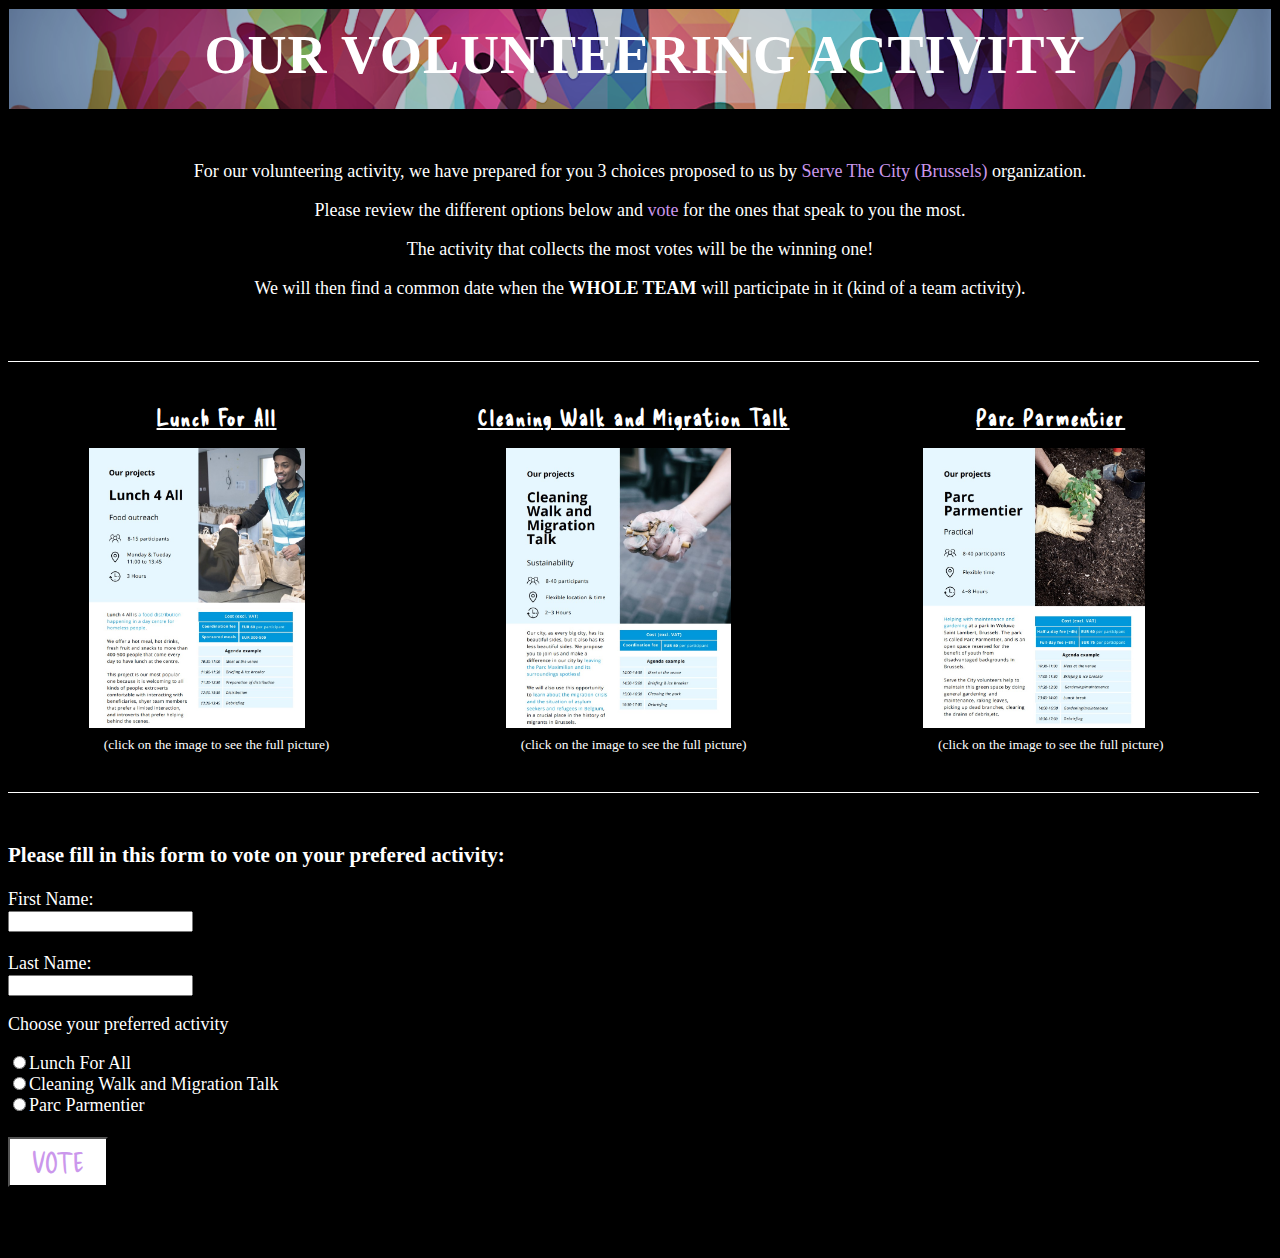
==== index.html @ 5f76bf3d "Initial commit" ====
<!DOCTYPE html>
<html>
<head>
    <meta charset="UTF-8">
    <meta name="viewport" content="width=device-width, initial-scale=1.0">
    <title>Volunteering Options</title>
    <link rel="stylesheet" href="resources/css/style.css">
    <link href="https://fonts.googleapis.com/css2?family=Abril+Fatface&family=Dancing+Script:wght@500&family=Delicious+Handrawn&family=Edu+NSW+ACT+Foundation:wght@500&family=Lato:wght@100;300;400&family=Merriweather:ital@0;1&family=Montserrat+Alternates:wght@300;400&family=Raleway:ital,wght@0,400;0,500;1,400&family=Shantell+Sans:ital,wght@0,300;0,400;1,300&family=Space+Mono&family=Special+Elite&family=Work+Sans:wght@500&display=swap" rel="stylesheet">
</head>

<body>

<!-- Header section --> 
    
<header>
    <div id="header">
        <h1>Our Volunteering Activity</h1>
    </div>
    <div id="mypg">
        <p>For our volunteering activity, we have prepared for you 3 choices proposed to us by <a href="https://www.servethecity.brussels/">Serve The City (Brussels)</a> organization.</p>
        <p>Please review the different options below and <a href="#bottom">vote</a> for the ones that speak to you the most.</p>
        <p>The activity that collects the most votes will be the winning one!</p>
        <p>We will then find a common date when the <strong>WHOLE TEAM</strong> will participate in it (kind of a team activity).</p>
    </div>
</header>    

    
<!-- Main section --> 
    
<main class="container">
    <div class='div'>
        <h2>Lunch For All</h2>
        <a href="v1.html" target="_blank"><img src="resources/images/Volunteering1.jpg" alt="Lunch for all infographics"></a>
        <p>(click on the image to see the full picture)</p>
    </div>
    <div class='div'>
        <h2>Cleaning Walk and Migration Talk</h2>
        <a href="v2.html" target="_blank"><img src="resources/images/Volunteering2.jpg" alt="Cleaning Walk and Migration Talk infographic"></a>
        <p>(click on the image to see the full picture)</p>
    </div>
    <div class='div'>
        <h2>Parc Parmentier</h2>
        <a href="v3.html" target="_blank"><img src="resources/images/Volunteering3.jpg" alt="Parc Parmentier infographic"></a>
        <p>(click on the image to see the full picture)</p>
    </div>
</main>

    
<!-- Vote section -->
    
<div>
    <h3 id="bottom">Please fill in this form to vote on your prefered activity:</h3>
    <form action="mailto:katerina.mala@the-network.com" method="POST" enctype="multipart/form-data" name="EmailForm">
        <label for="fname">First Name:</label><br>
        <input type="text" id="fname" name="fname" required><br><br>
        <label for="lname">Last Name:</label><br>
        <input for="text" id="lname" name="lname" required><br>
        <p>Choose your preferred activity</p>
        <label><input type="radio" id="v1" name="activity" value="Lunch For All" required>Lunch For All</label><br>
        <label><input type="radio" id="v2" name="activity" value="Cleaning Walk and Migration Talk">Cleaning Walk and Migration Talk</label><br>
        <label><input type="radio" id="v3" name="activity" value="Parc Parmentier">Parc Parmentier</label><br><br>
        <input class="button" type="submit" value="Vote"><br>
    </form>
</div>   
    
<br>
<br>
<br>
    

</body>
</html>
---- resources/css/style.css ----
/* General styling */

body {
    font-family: Calibri;
    font-size: 18px;
    color: #fff;
    background-color: #000;
    width: auto;
}

a {
    text-decoration: none;
    color: #CB97EC;
}

/* Header section */

#header {
    width: auto;
    height: 100px;
    background-image: url(../images/volunteer.png);
    background-position: center;
    background-repeat: no-repeat;
    background-size: cover;
    border: 1px solid #000;
    margin-bottom: 4%;
}

h1 {
    text-transform: uppercase;
    font-size: 3em;
    text-align: center;
    margin-left: 10px;
    margin-top: 15px;
    letter-spacing: 1px;
}

#mypg {
    text-align: center;
    width: auto;
    height: 200px;
}


/* Volunteering options */

.container {
    display: flex;
    justify-content: space-around;
    width: 99%;
    height: 430px;
    border-top: 1px solid #fff;
    border-bottom: 1px solid #fff;
    margin-bottom: 4%;
}

.div {
    width: 30%;
    height: 380px;
    margin-top: 2%;
}

h2 {
    text-align: center;
    font-size: 1.2em;
    text-decoration: underline;
    font-family: "Delicious Handrawn";
    letter-spacing: 2px;
}

img {
    width: auto;
    height: 280px;
    margin-left: 60px;
}

.div p {
    text-align: center;
    margin-top: 1%;
    font-size: 0.75em;
}

/* Vx options */


.img1 {
    display: block;
    width: 45%;
    height: 600px;
    margin: 30px auto;
}


/* Vote button */

.button {
    width: 100px;
    height: 50px;
    color: #CB97EC;
    font-size: 1.5em;
    text-transform: uppercase;
    background-color: #fff;
    font-family: "Delicious Handrawn";
}
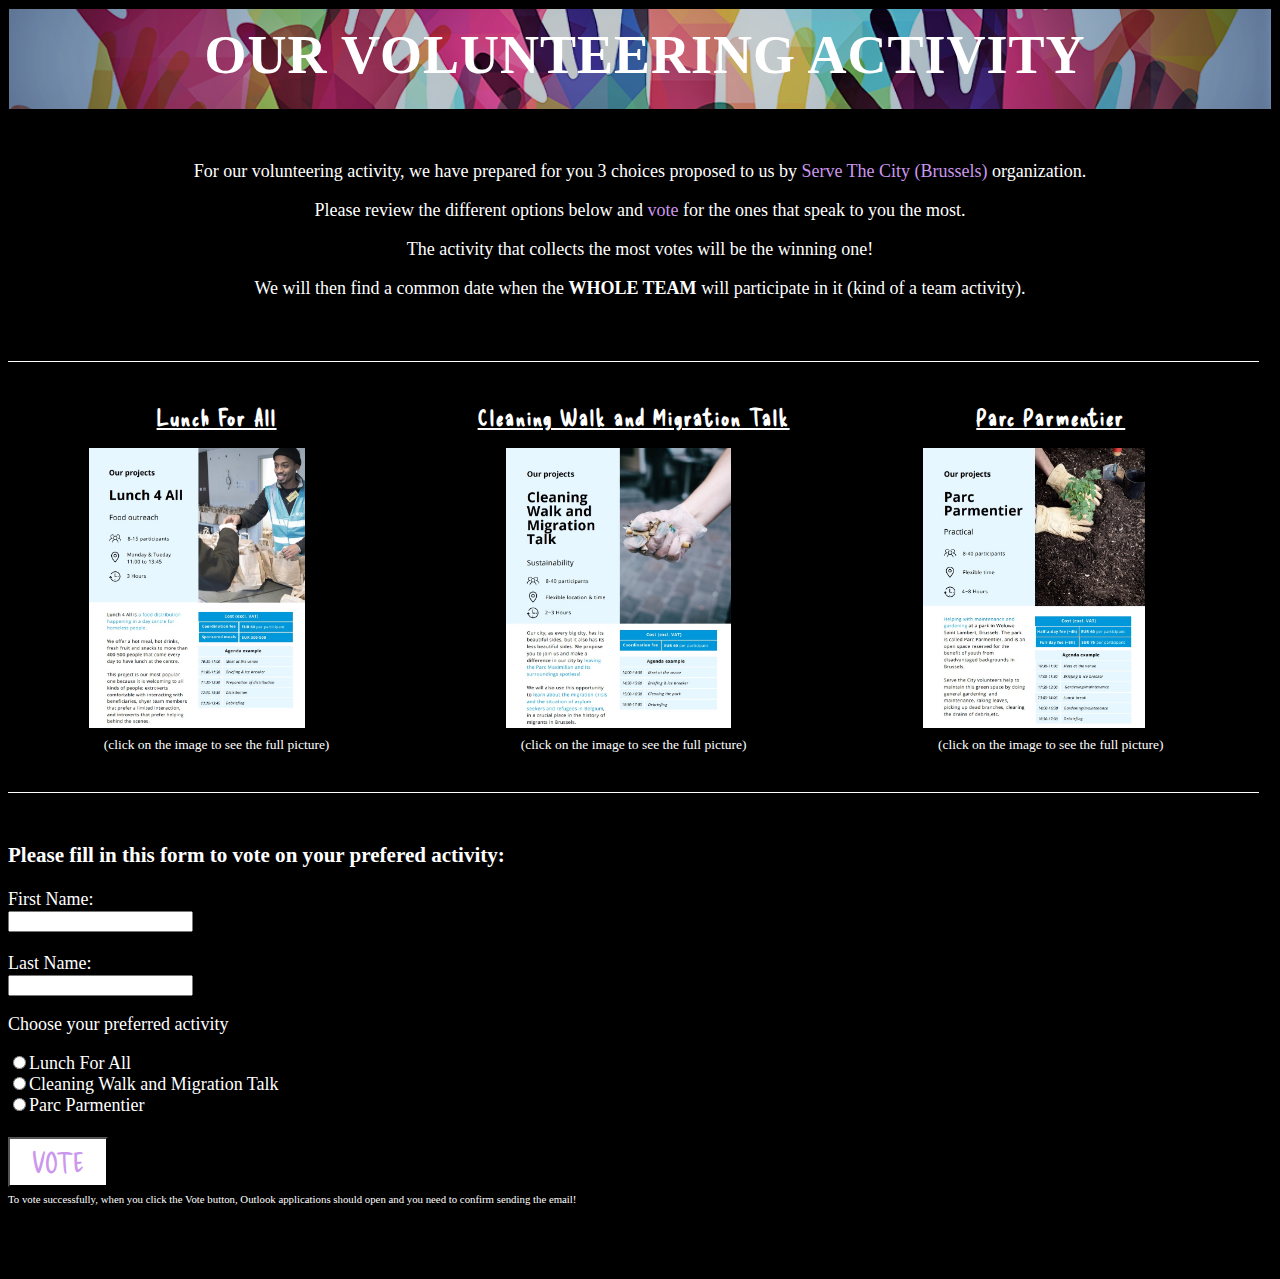
==== commit 9fe3a1a3: "Changes in vote button" ====
--- a/index.html
+++ b/index.html
@@ -60,6 +60,7 @@
         <label><input type="radio" id="v2" name="activity" value="Cleaning Walk and Migration Talk">Cleaning Walk and Migration Talk</label><br>
         <label><input type="radio" id="v3" name="activity" value="Parc Parmentier">Parc Parmentier</label><br><br>
         <input class="button" type="submit" value="Vote"><br>
+        <label id="message">To vote successfully, when you click the Vote button, Outlook applications should open and you need to confirm sending the email!</label>
     </form>
 </div>   
     
--- a/resources/css/style.css
+++ b/resources/css/style.css
@@ -96,9 +96,18 @@
 .button {
     width: 100px;
     height: 50px;
+    font-size: 1.5em;
     color: #CB97EC;
-    font-size: 1.5em;
     text-transform: uppercase;
     background-color: #fff;
     font-family: "Delicious Handrawn";
+}
+
+.button:hover {
+    background-color: #CB97EC;
+    color: #fff;
+}
+
+#message {
+    font-size: 0.6em;
 }